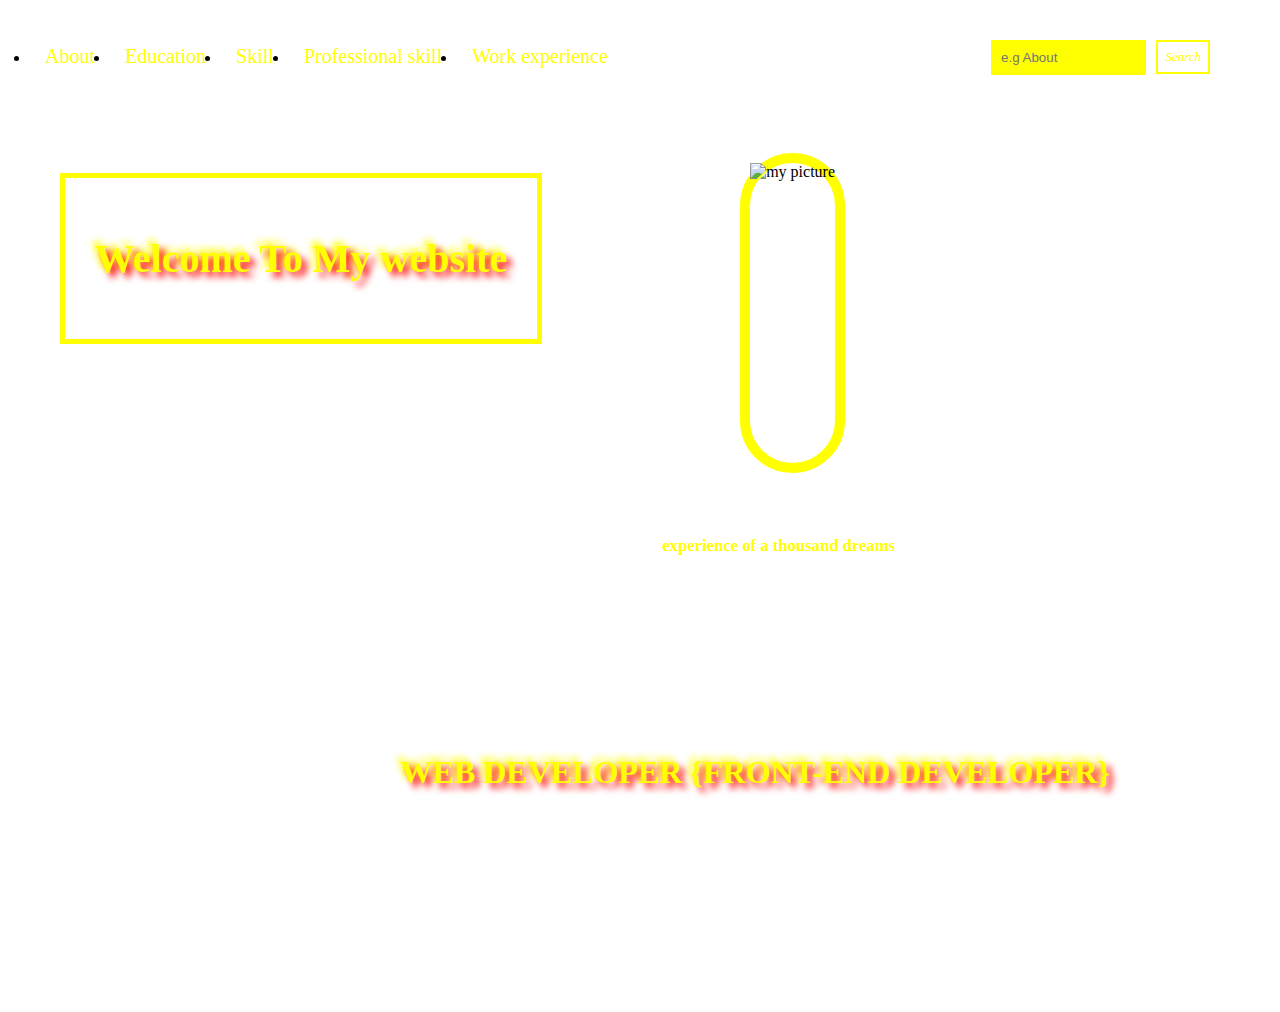
==== index.html @ 01abf2f1 "1st commit" ====
<!DOCTYPE html>
<html lang="en">
  <head>
        <title>my first website</title>
<link rel="icon" type="image/png" href="image/icon.png">
<link rel="stylesheet" href="style.css">
<meta charset="UTF-8">
  <meta name="description" content="my personal website">
  <meta name="keywords" content="HTML, CSS, JavaScript">
  <meta name="author" content="David">
  <meta name="viewport" content="width=device-width, initial-scale=1.0">

 </head>

 <body>

<section class="first">

 <nav class="navbar">
  <ul>
   <li><a href="about.html">About</a></li>
   <li><a href="education.html">Education</a></li>
   <li><a href="skill.html">Skill</a></li>

   <li><a href="professional.html">Professional skill</a></li>
   <li><a href="work.html">Work experience</a></li>
  </ul>
 </nav>

</section>

<aside>

<label for="search">Search</label>
<input type="search" id="search" 
        placeholder="e.g About">
</aside>

 <div id="wishes">Welcome</div>

<div id="greetings">

<h1> Welcome To My website</h1>
</div>
<section class="third">
<img src="image/webimage.jpg" alt="my picture">
 <div id="quote">
 <h4><small>experience of a thousand dreams</small></h4>
 </div>

</section>
<footer>
 <div id="occupation"><h1>WEB DEVELOPER {FRONT-END DEVELOPER}</h1></div>
</footer>
 </body>
 </html>
---- style.css ----
body{
   background-image:url(image/IMG.JPG);
   background-repeat: no-repeat;
   background-position: center;
   background-size:cover;
   margin:20px;
   overflow: auto;
   box-sizing:border-box;
   object-fit:cover;
}
*{
       overflow: visible;
}

#wishes{

       position: absolute;
       font-size:4em;

       animation-name: fadein;

       animation-duration:5s;

       opacity:0;

       animation-play-state: running;

       top:50%;

       left:25%;

       color:red;

}

@keyframes fadein{

       100%{opacity:1}

}


#greetings{

       padding:30px;
       margin-top:80px;
       margin-left:40px;
       font-size: 20px;
       margin-right:50px;
       margin-bottom:70px;
       float:left;
       display:block;

       color: yellow;

       border:5px solid yellow;

       text-align:center;

}
#greetings{
       text-shadow:5px 5px 7px red, -4px -4px 7px yellow;
}

img{
       height:300px;
       width:auto;
       border-radius: 600px;
       margin:60px;
       border: 10px yellow solid;
       float:right;
       top:20px;
}

@keyframes slideRight{

       to{transform:translatex(400%)}

}

#quote{

       font-size: 20px;      

       padding:10px;

       margin-left:60px;
       

       color:yellow;

       float:down;

       text-align:center;

}



.navbar ul{
       padding:0px;
       margin:10px;
       float:left;
}

.navbar a{
       text-decoration:none;
       display:block;
       padding:15px;
       color: yellow;
       font-size:20px;
       text-align: center;

}

.navbar li{

       float:left;

}

.navbar a:hover{

       background-color: black;

       color:red;

}



#occupation{

       display: block;
       font-size:1em;
       color: yellow;
       margin-top:40px;
       margin-left:50px;
       margin-right:50px;
       margin-bottom:100px;
       padding: 100px;
       float:left;
       text-shadow:5px 5px 7px red, -4px -4px 7px yellow;
       float:right;
}


label{

       font-size:13px;

       font-style:italic;

       float:right;

       margin-right:50px;
       
       margin-top:20px;

       padding:7px;

       border:2px yellow solid;

       color: yellow;
}

label:hover{
      box-shadow:3px 3px 7px white;
      cursor:pointer;
}


input{
       border:none;
       float:right;
       margin-right:10px;
       margin-bottom:40px;
       margin-top:20px;
       padding:10px;
       background-color:lightblue;
       width:50%;
}



h2{

       text-align:center;

       color: yellow;

}



p{

       margin:10px;

       color:yellow;

       font-size:24px;

       padding:40px;

}

#work{
       margin:10px;
       color:yellow;
       font-size:24px;
       border:none;
       padding:40px;
}

.work{
       text-align:center;
       color: yellow;
}

#link{
       color: yellow;
       text-decoration: none;
       font-size: 20px;
       border:1px solid;
       text-align:center;
       
}
#link:hover{
       color:yellow;
       background-color:black;
       padding:2px;
       
}

#search{
       background-color:yellow
}

.first{
       float:left;
}
aside{
       float:right;
}

.third{
       float:left;
}
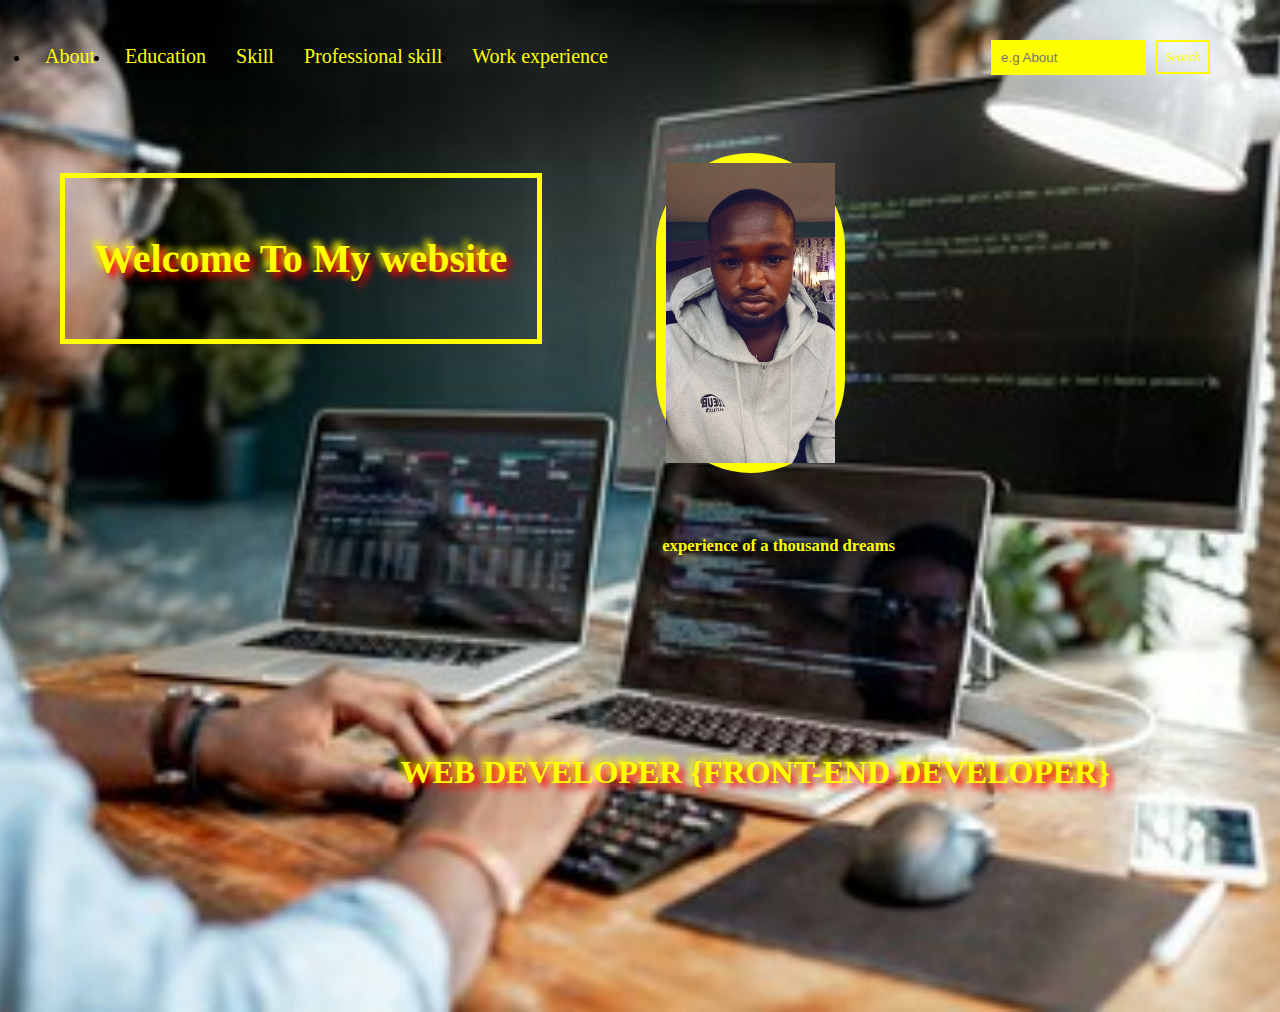
==== commit 94f05de6: "Update index.html" ====
--- a/index.html
+++ b/index.html
@@ -2,7 +2,7 @@
 <html lang="en">
   <head>
         <title>my first website</title>
-<link rel="icon" type="image/png" href="image/icon.png">
+<link rel="icon" type="image/png" href="icon.png">
 <link rel="stylesheet" href="style.css">
 <meta charset="UTF-8">
   <meta name="description" content="my personal website">
@@ -43,7 +43,7 @@
 <h1> Welcome To My website</h1>
 </div>
 <section class="third">
-<img src="image/webimage.jpg" alt="my picture">
+<img src="webimage.jpg" alt="my picture">
  <div id="quote">
  <h4><small>experience of a thousand dreams</small></h4>
  </div>
--- a/style.css
+++ b/style.css
@@ -1,251 +1,251 @@
-body{
-   background-image:url(image/IMG.JPG);
-   background-repeat: no-repeat;
-   background-position: center;
-   background-size:cover;
-   margin:20px;
-   overflow: auto;
-   box-sizing:border-box;
-   object-fit:cover;
-}
-*{
-       overflow: visible;
-}
-
-#wishes{
-
-       position: absolute;
-       font-size:4em;
-
-       animation-name: fadein;
-
-       animation-duration:5s;
-
-       opacity:0;
-
-       animation-play-state: running;
-
-       top:50%;
-
-       left:25%;
-
-       color:red;
-
-}
-
-@keyframes fadein{
-
-       100%{opacity:1}
-
-}
-
-
-#greetings{
-
-       padding:30px;
-       margin-top:80px;
-       margin-left:40px;
-       font-size: 20px;
-       margin-right:50px;
-       margin-bottom:70px;
-       float:left;
-       display:block;
-
-       color: yellow;
-
-       border:5px solid yellow;
-
-       text-align:center;
-
-}
-#greetings{
-       text-shadow:5px 5px 7px red, -4px -4px 7px yellow;
-}
-
-img{
-       height:300px;
-       width:auto;
-       border-radius: 600px;
-       margin:60px;
-       border: 10px yellow solid;
-       float:right;
-       top:20px;
-}
-
-@keyframes slideRight{
-
-       to{transform:translatex(400%)}
-
-}
-
-#quote{
-
-       font-size: 20px;      
-
-       padding:10px;
-
-       margin-left:60px;
-       
-
-       color:yellow;
-
-       float:down;
-
-       text-align:center;
-
-}
-
-
-
-.navbar ul{
-       padding:0px;
-       margin:10px;
-       float:left;
-}
-
-.navbar a{
-       text-decoration:none;
-       display:block;
-       padding:15px;
-       color: yellow;
-       font-size:20px;
-       text-align: center;
-
-}
-
-.navbar li{
-
-       float:left;
-
-}
-
-.navbar a:hover{
-
-       background-color: black;
-
-       color:red;
-
-}
-
-
-
-#occupation{
-
-       display: block;
-       font-size:1em;
-       color: yellow;
-       margin-top:40px;
-       margin-left:50px;
-       margin-right:50px;
-       margin-bottom:100px;
-       padding: 100px;
-       float:left;
-       text-shadow:5px 5px 7px red, -4px -4px 7px yellow;
-       float:right;
-}
-
-
-label{
-
-       font-size:13px;
-
-       font-style:italic;
-
-       float:right;
-
-       margin-right:50px;
-       
-       margin-top:20px;
-
-       padding:7px;
-
-       border:2px yellow solid;
-
-       color: yellow;
-}
-
-label:hover{
-      box-shadow:3px 3px 7px white;
-      cursor:pointer;
-}
-
-
-input{
-       border:none;
-       float:right;
-       margin-right:10px;
-       margin-bottom:40px;
-       margin-top:20px;
-       padding:10px;
-       background-color:lightblue;
-       width:50%;
-}
-
-
-
-h2{
-
-       text-align:center;
-
-       color: yellow;
-
-}
-
-
-
-p{
-
-       margin:10px;
-
-       color:yellow;
-
-       font-size:24px;
-
-       padding:40px;
-
-}
-
-#work{
-       margin:10px;
-       color:yellow;
-       font-size:24px;
-       border:none;
-       padding:40px;
-}
-
-.work{
-       text-align:center;
-       color: yellow;
-}
-
-#link{
-       color: yellow;
-       text-decoration: none;
-       font-size: 20px;
-       border:1px solid;
-       text-align:center;
-       
-}
-#link:hover{
-       color:yellow;
-       background-color:black;
-       padding:2px;
-       
-}
-
-#search{
-       background-color:yellow
-}
-
-.first{
-       float:left;
-}
-aside{
-       float:right;
-}
-
-.third{
-       float:left;
-}
-
-
+body{
+   background-image:url(IMG.JPG);
+   background-repeat: no-repeat;
+   background-position: center;
+   background-size:cover;
+   margin:20px;
+   overflow: auto;
+   box-sizing:border-box;
+   object-fit:cover;
+}
+*{
+       overflow: visible;
+}
+
+#wishes{
+
+       position: absolute;
+       font-size:4em;
+
+       animation-name: fadein;
+
+       animation-duration:5s;
+
+       opacity:0;
+
+       animation-play-state: running;
+
+       top:50%;
+
+       left:25%;
+
+       color:red;
+
+}
+
+@keyframes fadein{
+
+       100%{opacity:1}
+
+}
+
+
+#greetings{
+
+       padding:30px;
+       margin-top:80px;
+       margin-left:40px;
+       font-size: 20px;
+       margin-right:50px;
+       margin-bottom:70px;
+       float:left;
+       display:block;
+
+       color: yellow;
+
+       border:5px solid yellow;
+
+       text-align:center;
+
+}
+#greetings{
+       text-shadow:5px 5px 7px red, -4px -4px 7px yellow;
+}
+
+img{
+       height:300px;
+       width:auto;
+       border-radius: 600px;
+       margin:60px;
+       border: 10px yellow solid;
+       float:right;
+       top:20px;
+}
+
+@keyframes slideRight{
+
+       to{transform:translatex(400%)}
+
+}
+
+#quote{
+
+       font-size: 20px;      
+
+       padding:10px;
+
+       margin-left:60px;
+       
+
+       color:yellow;
+
+       float:down;
+
+       text-align:center;
+
+}
+
+
+
+.navbar ul{
+       padding:0px;
+       margin:10px;
+       float:left;
+}
+
+.navbar a{
+       text-decoration:none;
+       display:block;
+       padding:15px;
+       color: yellow;
+       font-size:20px;
+       text-align: center;
+
+}
+
+.navbar li{
+
+       float:left;
+
+}
+
+.navbar a:hover{
+
+       background-color: black;
+
+       color:red;
+
+}
+
+
+
+#occupation{
+
+       display: block;
+       font-size:1em;
+       color: yellow;
+       margin-top:40px;
+       margin-left:50px;
+       margin-right:50px;
+       margin-bottom:100px;
+       padding: 100px;
+       float:left;
+       text-shadow:5px 5px 7px red, -4px -4px 7px yellow;
+       float:right;
+}
+
+
+label{
+
+       font-size:13px;
+
+       font-style:italic;
+
+       float:right;
+
+       margin-right:50px;
+       
+       margin-top:20px;
+
+       padding:7px;
+
+       border:2px yellow solid;
+
+       color: yellow;
+}
+
+label:hover{
+      box-shadow:3px 3px 7px white;
+      cursor:pointer;
+}
+
+
+input{
+       border:none;
+       float:right;
+       margin-right:10px;
+       margin-bottom:40px;
+       margin-top:20px;
+       padding:10px;
+       background-color:lightblue;
+       width:50%;
+}
+
+
+
+h2{
+
+       text-align:center;
+
+       color: yellow;
+
+}
+
+
+
+p{
+
+       margin:10px;
+
+       color:yellow;
+
+       font-size:24px;
+
+       padding:40px;
+
+}
+
+#work{
+       margin:10px;
+       color:yellow;
+       font-size:24px;
+       border:none;
+       padding:40px;
+}
+
+.work{
+       text-align:center;
+       color: yellow;
+}
+
+#link{
+       color: yellow;
+       text-decoration: none;
+       font-size: 20px;
+       border:1px solid;
+       text-align:center;
+       
+}
+#link:hover{
+       color:yellow;
+       background-color:black;
+       padding:2px;
+       
+}
+
+#search{
+       background-color:yellow
+}
+
+.first{
+       float:left;
+}
+aside{
+       float:right;
+}
+
+.third{
+       float:left;
+}
+
+
